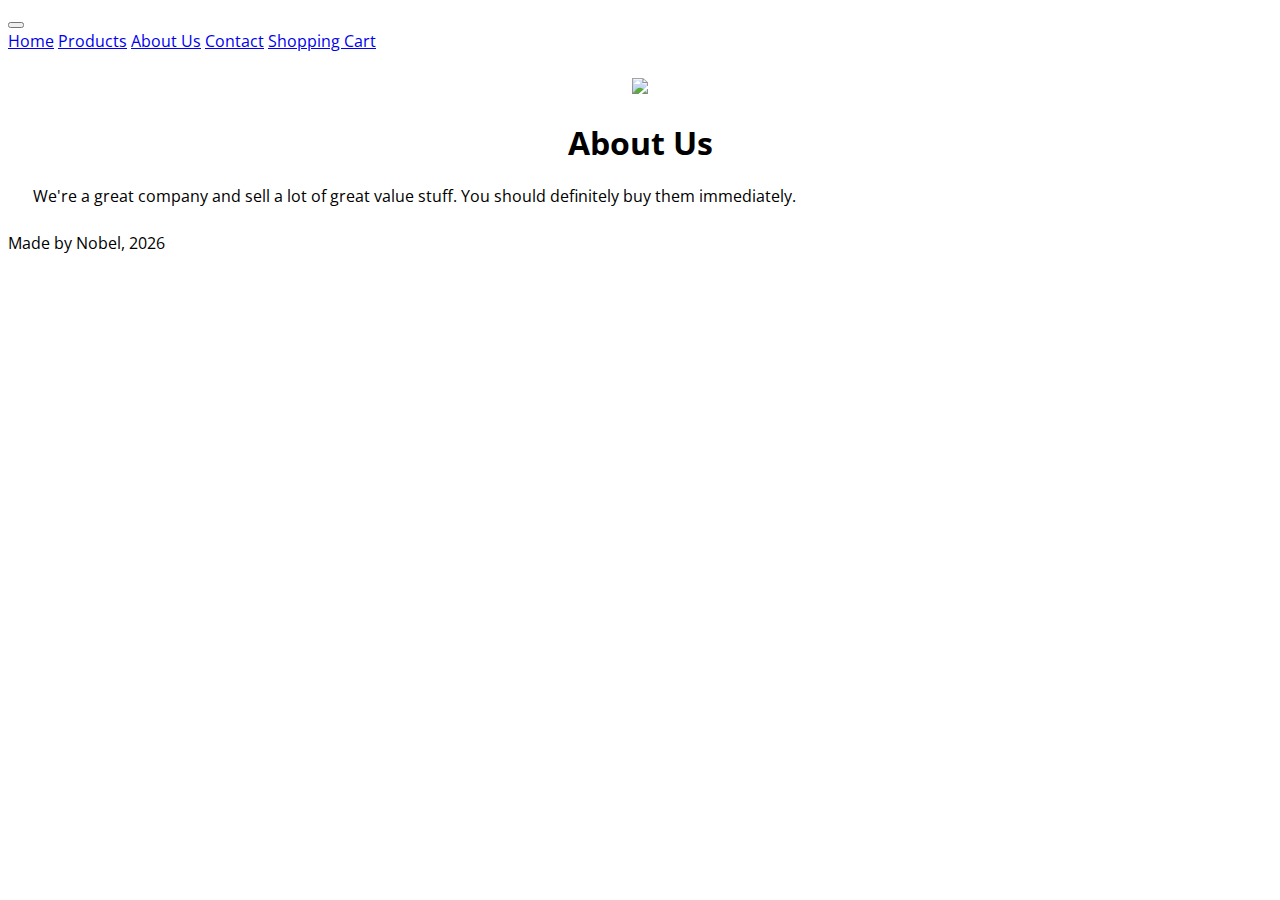
==== about.html @ b36cea48 "added about us page" ====
<!DOCTYPE html>
<html lang="en-AU">
    <head>
        <meta charset="UTF-8">
        <meta http-equiv="X-UA-Compatible" content="IE=edge">
        <meta name="viewport" content="width=device-width, initial-scale=1.0">
        <link rel="stylesheet" href="https://cdn.jsdelivr.net/npm/bootstrap@4.6.0/dist/css/bootstrap.min.css" integrity="sha384-B0vP5xmATw1+K9KRQjQERJvTumQW0nPEzvF6L/Z6nronJ3oUOFUFpCjEUQouq2+l" crossorigin="anonymous">
        <link rel="preconnect" href="https://fonts.gstatic.com">
        <link href="https://fonts.googleapis.com/css2?family=Open+Sans&display=swap" rel="stylesheet">
        <link rel="stylesheet" href="css/fontawesome-free-5.15.2-web/css/all.css">
        <link rel="stylesheet" href="css/index.css">
        <title>Ecommerce - About Us</title>
    </head>
    <body>
        <div id="top"></div>
        <nav class="navbar sticky-top navbar-expand-lg navbar-dark bg-dark">
            <div class="container-fluid">
                <button class="navbar-toggler" type="button" data-toggle="collapse" data-target="#navbarNavAltMarkup" aria-controls="navbarNavAltMarkup" aria-expanded="false" aria-label="Toggle navigation">
                    <span class="navbar-toggler-icon"></span>
                </button>
                <div class="collapse navbar-collapse" id="navbarNavAltMarkup">
                    <div class="navbar-nav">
                        <a class="nav-link" href="index.html">Home</a>
                        <a class="nav-link" href="productsPage.html">Products</a>
                        <a class="nav-link active" aria-current="page" href="#top">About Us</a>
                        <a class="nav-link" href="#">Contact</a>
                        <a class="nav-link" href="#">Shopping Cart</a>
                    </div>
                </div>
            </div>
        </nav>
        <main>
            <header>
                <img id="headerImage" src="https://cdn2.vectorstock.com/i/thumbs/82/66/kawaii-bad-sunglasses-orange-fruit-cartoon-vector-32918266.jpg"></a>
                <h1>
                    About Us
                </h1>
            </header>                
            <p>We're a great company and sell a lot of great value stuff. You should definitely buy them immediately.</p>
        </main>
        <footer>
            <p id="copyright">Made by Nobel, </p>
        </footer>
        <script src="https://code.jquery.com/jquery-3.5.1.slim.min.js" integrity="sha384-DfXdz2htPH0lsSSs5nCTpuj/zy4C+OGpamoFVy38MVBnE+IbbVYUew+OrCXaRkfj" crossorigin="anonymous"></script>
        <script src="https://cdn.jsdelivr.net/npm/popper.js@1.16.1/dist/umd/popper.min.js" integrity="sha384-9/reFTGAW83EW2RDu2S0VKaIzap3H66lZH81PoYlFhbGU+6BZp6G7niu735Sk7lN" crossorigin="anonymous"></script>
        <script src="https://cdn.jsdelivr.net/npm/bootstrap@4.6.0/dist/js/bootstrap.min.js" integrity="sha384-+YQ4JLhjyBLPDQt//I+STsc9iw4uQqACwlvpslubQzn4u2UU2UFM80nGisd026JF" crossorigin="anonymous"></script>
        <script src="js/index.js"></script>
    </body>
</html>
---- css/index.css ----
header {
  text-align: center;
}

main {
  margin: 2%;
}

html {
  scroll-behavior: smooth;
}

* {
  font-family: "Open Sans", sans-serif;
}

/*# sourceMappingURL=index.css.map */
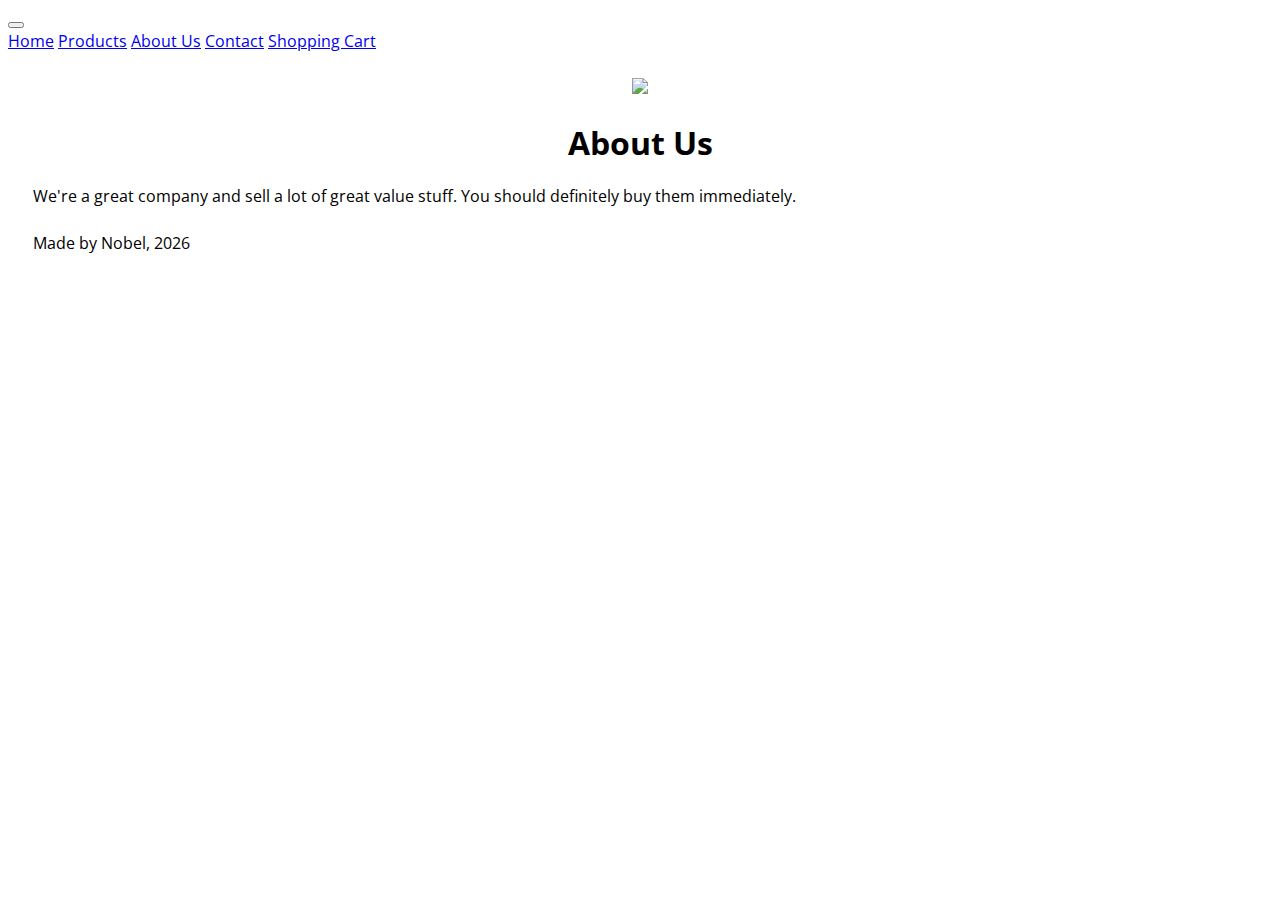
==== commit 711e68d2: "added about.html" ====
--- a/about.html
+++ b/about.html
@@ -23,7 +23,7 @@
                         <a class="nav-link" href="index.html">Home</a>
                         <a class="nav-link" href="productsPage.html">Products</a>
                         <a class="nav-link active" aria-current="page" href="#top">About Us</a>
-                        <a class="nav-link" href="#">Contact</a>
+                        <a class="nav-link" href="contact.html">Contact</a>
                         <a class="nav-link" href="#">Shopping Cart</a>
                     </div>
                 </div>
--- a/css/index.css
+++ b/css/index.css
@@ -2,7 +2,7 @@
   text-align: center;
 }
 
-main {
+main, footer {
   margin: 2%;
 }
 
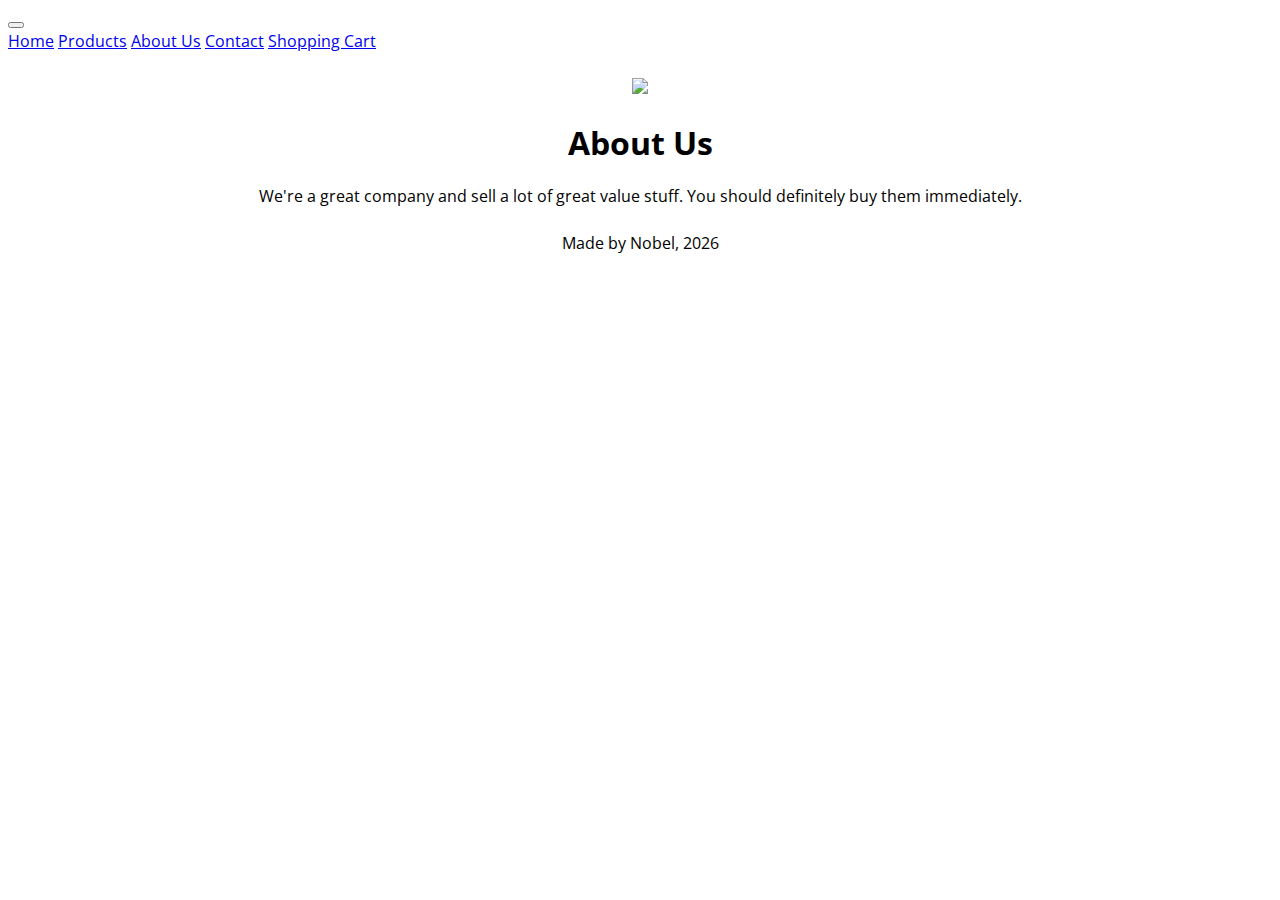
==== commit 30fc5a45: "don't want to centre everything" ====
--- a/about.html
+++ b/about.html
@@ -24,7 +24,7 @@
                         <a class="nav-link" href="productsPage.html">Products</a>
                         <a class="nav-link active" aria-current="page" href="#top">About Us</a>
                         <a class="nav-link" href="contact.html">Contact</a>
-                        <a class="nav-link" href="#">Shopping Cart</a>
+                        <a class="nav-link" href="shoppingCart.html">Shopping Cart</a>
                     </div>
                 </div>
             </div>
@@ -36,7 +36,7 @@
                     About Us
                 </h1>
             </header>                
-            <p>We're a great company and sell a lot of great value stuff. You should definitely buy them immediately.</p>
+            <p class="about-us-description">We're a great company and sell a lot of great value stuff. You should definitely buy them immediately.</p>
         </main>
         <footer>
             <p id="copyright">Made by Nobel, </p>
--- a/css/index.css
+++ b/css/index.css
@@ -4,6 +4,10 @@
 
 main, footer {
   margin: 2%;
+}
+
+footer, .about-us-description {
+  text-align: center;
 }
 
 html {
@@ -14,4 +18,10 @@
   font-family: "Open Sans", sans-serif;
 }
 
+.carousel {
+  width: 50%;
+  height: 50%;
+  margin: auto;
+}
+
 /*# sourceMappingURL=index.css.map */
